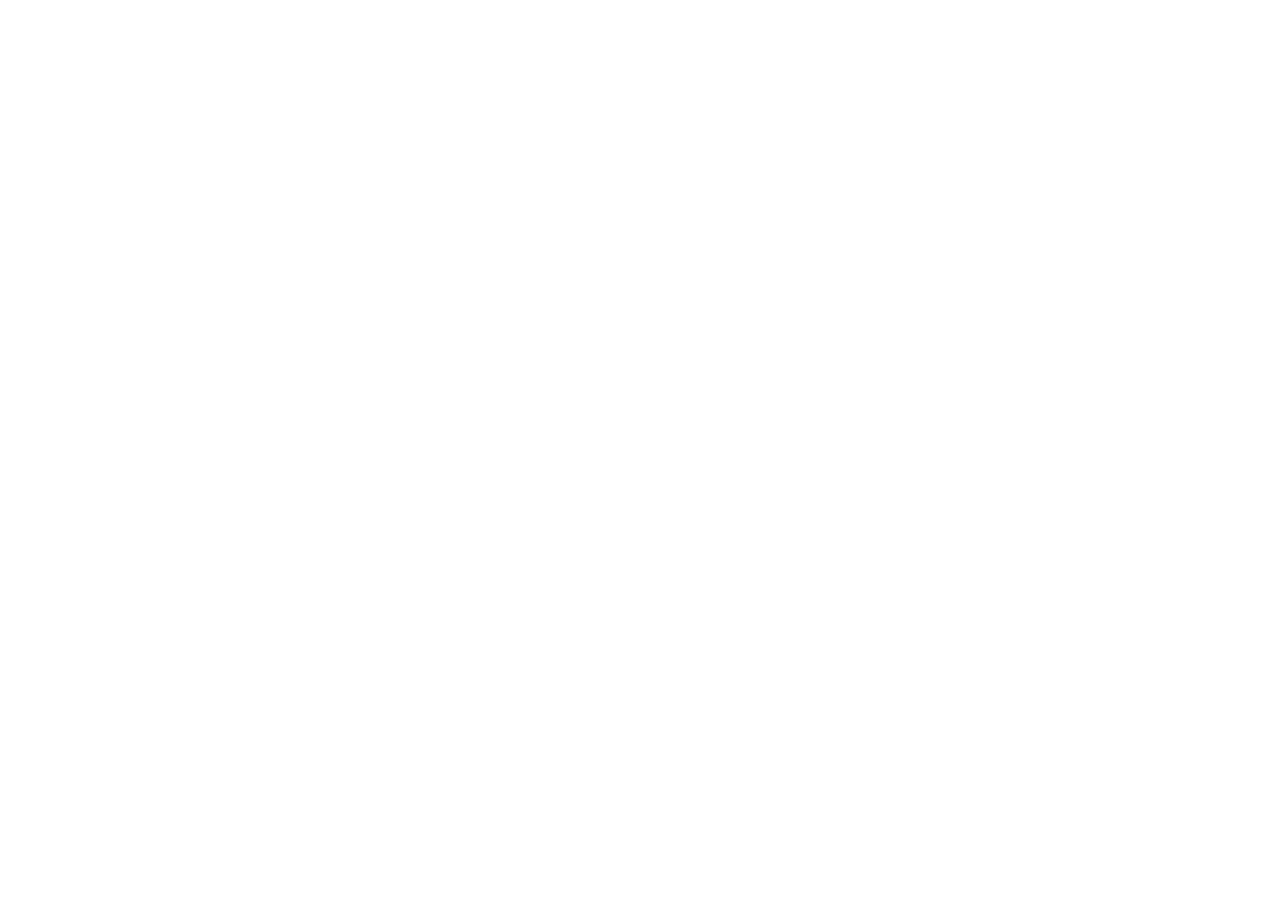
==== drunk-world.html @ 98bd0e35 "styling and html added" ====
<!DOCTYPE html>
<html lang="en">
<head>
    <meta charset="UTF-8">
    <meta http-equiv="X-UA-Compatible" content="IE=edge">
    <meta name="viewport" content="width=device-width, initial-scale=1.0">
    <title>Drunk World</title>
</head>
<body>
    
</body>
</html>
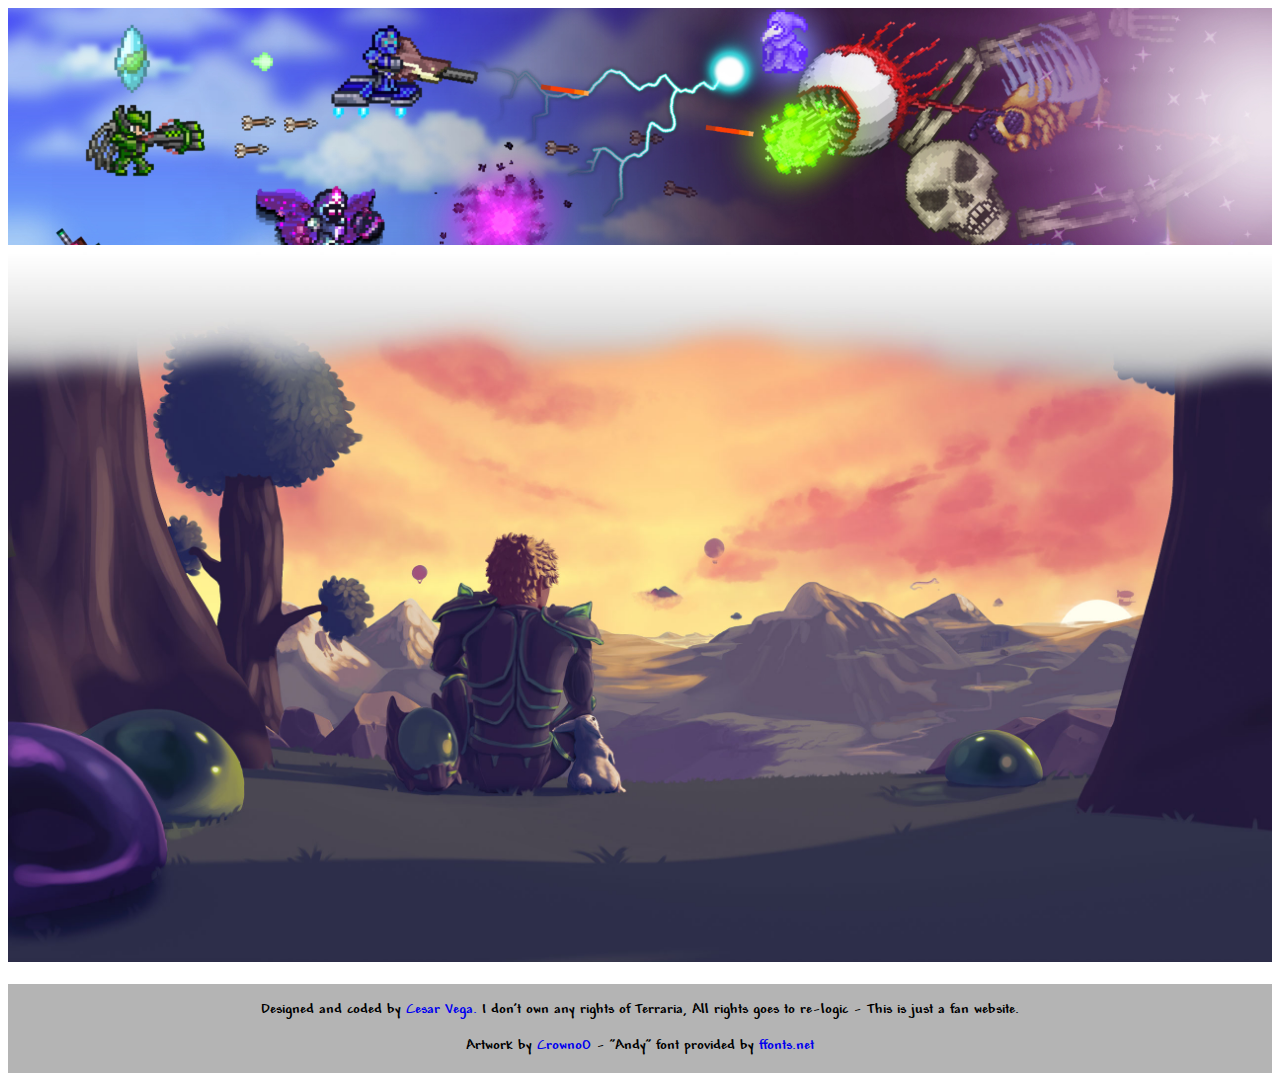
==== commit 54b47336: "favicon and html" ====
--- a/drunk-world.html
+++ b/drunk-world.html
@@ -4,9 +4,24 @@
     <meta charset="UTF-8">
     <meta http-equiv="X-UA-Compatible" content="IE=edge">
     <meta name="viewport" content="width=device-width, initial-scale=1.0">
+    <link href="https://cdn.jsdelivr.net/npm/bootstrap@5.2.1/dist/css/bootstrap.min.css" rel="stylesheet" integrity="sha384-iYQeCzEYFbKjA/T2uDLTpkwGzCiq6soy8tYaI1GyVh/UjpbCx/TYkiZhlZB6+fzT" crossorigin="anonymous">
+    <link rel="stylesheet" href="assets/css/main.css">
     <title>Drunk World</title>
 </head>
 <body>
+    <div class="hero-image">
+        <img src="assets/img/hero-1.jpg" alt="hero">
+    </div>
     
+    <div class="container-fluid">
+    <img class="bg-image" src="assets/img/1079554-1.jpg" alt="">
+    </div>
+    
+    <footer>
+        <p>Designed and coded by <a href="https://github.com/Cesarvegacs">Cesar Vega.</a> I don't own any rights of Terraria, All rights goes to re-logic - This is just a fan website.</p>
+        <p>Artwork by <a href="https://twitter.com/crownoo">CrownoO</a> - "Andy" font provided by <a href="https://ffonts.net">ffonts.net</a></p>
+    </footer>
+
+    <script src="assets/js/main.js"></script>
 </body>
 </html>--- a/assets/css/main.css
+++ b/assets/css/main.css
@@ -0,0 +1,170 @@
+@font-face {
+  font-family: "andybold";
+  src: url("fonts/andyb-webfont.woff2") format("woff2"), url("fonts/andyb-webfont.woff") format("woff");
+  font-weight: normal;
+  font-style: normal;
+}
+body {
+  font-family: "andybold", sans-serif;
+}
+
+.hero-image img {
+  width: 100%;
+}
+
+.header {
+  margin: 0 12rem;
+  justify-content: center;
+  margin-bottom: 4rem;
+}
+.header h1 {
+  text-align: center;
+  padding: 2rem 0;
+  margin-bottom: 0;
+}
+.header p {
+  font-size: 1.2rem;
+}
+
+.main-world {
+  background-image: url(../img/main-world2.jpg);
+  text-align: center;
+  border: 1px solid black;
+  margin-bottom: 4rem;
+  color: white;
+}
+.main-world h3 {
+  background-color: rgba(0, 0, 0, 0.7);
+  margin-top: 1rem;
+  margin-bottom: 0;
+}
+.main-world p {
+  background-color: rgba(0, 0, 0, 0.7);
+}
+.main-world .btn {
+  padding: 0.3rem 5rem;
+  font-size: 1.3rem;
+  margin-bottom: 1rem;
+}
+
+.secret-seeds {
+  text-align: center;
+  height: 45rem;
+}
+.secret-seeds h3 {
+  margin-top: 1rem;
+}
+.secret-seeds .row {
+  margin: 3rem;
+}
+.secret-seeds .col-lg-4 {
+  border: 1px solid black;
+  background-color: rgb(180, 180, 180);
+}
+.secret-seeds img {
+  display: block;
+  margin: 3rem auto;
+}
+.secret-seeds .btn {
+  padding: 0.3rem 3rem;
+  font-size: 1.3rem;
+  margin-bottom: 1rem;
+}
+
+.container-fluid {
+  padding: 0;
+  position: relative;
+  z-index: -99;
+}
+.container-fluid .bg-image {
+  width: 100%;
+}
+
+.seedCompleted .btn {
+  background-color: green;
+  border: 1px solid green;
+}
+.seedCompleted .btn:hover {
+  background-color: rgb(30, 167, 30);
+  border: 1px solid rgb(30, 167, 30);
+}
+
+footer {
+  text-align: center;
+  padding-bottom: 1px;
+  background-color: rgb(180, 180, 180);
+}
+footer p:first-of-type {
+  padding-top: 1rem;
+  margin-bottom: 0;
+}
+footer a {
+  text-decoration: none;
+}
+
+@media (max-width: 1200px) {
+  .secret-seeds {
+    height: 58rem;
+  }
+}
+@media (max-width: 991px) {
+  .secret-seeds {
+    height: 71rem;
+  }
+}
+@media (max-width: 991px) {
+  .secret-seeds {
+    height: 71rem;
+  }
+}
+@media (max-width: 767px) {
+  .secret-seeds {
+    height: 162rem;
+  }
+  .secret-seeds #not-the-bees {
+    margin-top: 3rem;
+  }
+  .secret-seeds #celebration-mk10 {
+    margin-top: 3rem;
+  }
+  .secret-seeds #no-traps {
+    margin-top: 3rem;
+  }
+  .secret-seeds #zenith {
+    margin-top: 3rem;
+  }
+  .header {
+    margin: 0 10rem;
+  }
+  .header p {
+    font-size: 1rem;
+  }
+}
+@media (max-width: 460px) {
+  .secret-seeds {
+    height: 177rem;
+  }
+  .secret-seeds .btn {
+    font-size: 0.9rem;
+  }
+  .header {
+    margin: 0 3rem;
+  }
+  .header p {
+    font-size: 0.8rem;
+  }
+  footer {
+    font-size: 0.5rem;
+  }
+}
+section h3 {
+  text-align: center;
+  margin-top: 1rem;
+}
+
+.checkList {
+  list-style-type: none;
+}
+.checkList div {
+  display: inline-block;
+}/*# sourceMappingURL=main.css.map */